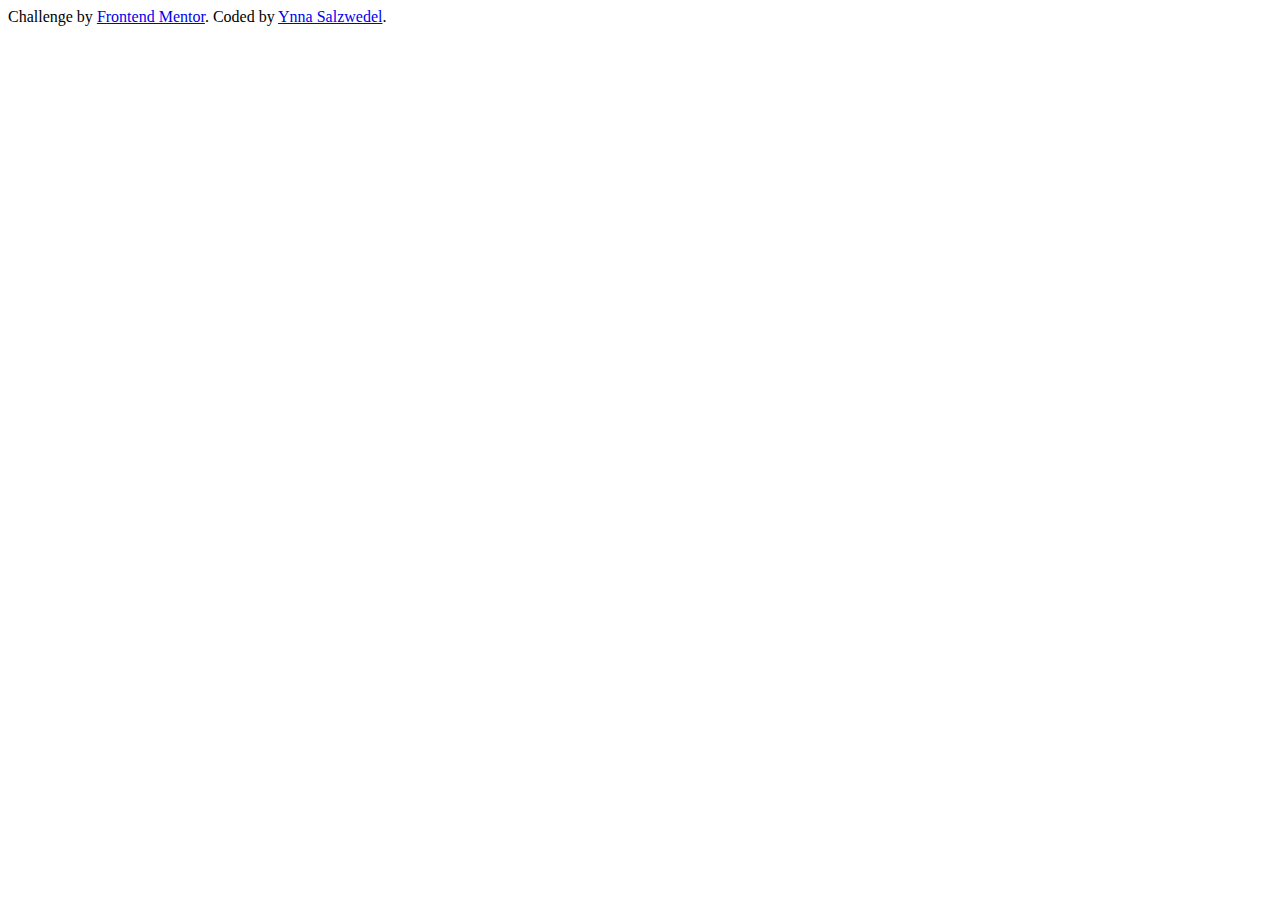
==== NFT/index.html @ 9b30d21d "adding the new challenge and its basic set up" ====
<!DOCTYPE html>
<html lang="en">
  <head>
    <meta charset="UTF-8" />
    <meta name="viewport" content="width=device-width, initial-scale=1.0" />

    <link
      rel="icon"
      type="image/png"
      sizes="32x32"
      href="./images/favicon-32x32.png"
    />

    <title>Frontend Mentor | NFT preview card component</title>
  </head>
  <body>
    <!-- 
  Equilibrium #3429

  Our Equilibrium collection promotes balance and calm.

  0.041 ETH
  3 days left
  
  Creation of Jules Wyvern -->

    <div class="attribution">
      Challenge by
      <a href="https://www.frontendmentor.io?ref=challenge" target="_blank"
        >Frontend Mentor</a
      >. Coded by <a href="#">Ynna Salzwedel</a>.
    </div>
  </body>
</html>
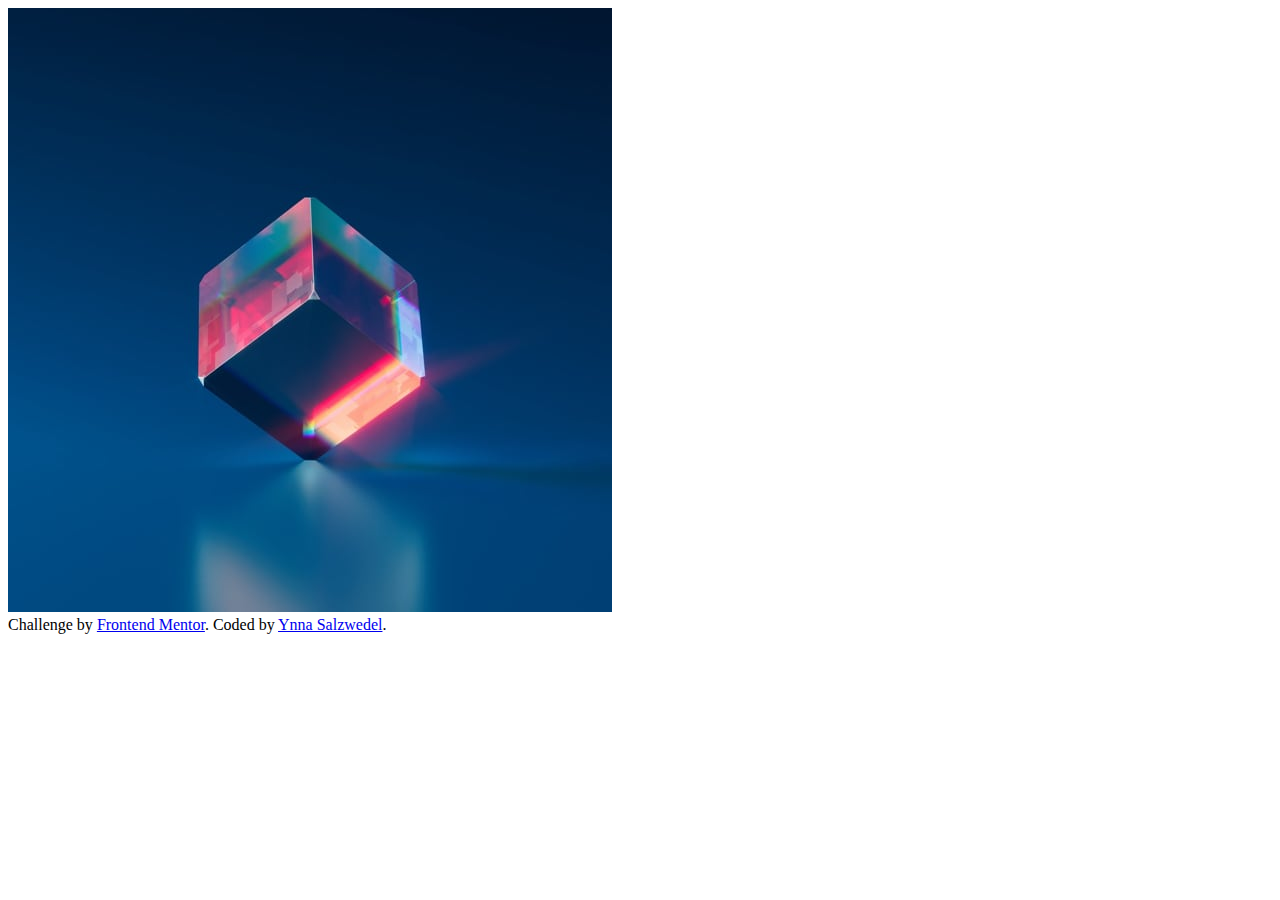
==== commit 71d90aa2: "added the hover visual over card" ====
--- a/NFT/index.html
+++ b/NFT/index.html
@@ -10,20 +10,16 @@
       sizes="32x32"
       href="./images/favicon-32x32.png"
     />
-
+    <link rel="stylesheet" href="/styling/main.css" />
     <title>Frontend Mentor | NFT preview card component</title>
   </head>
   <body>
-    <!-- 
-  Equilibrium #3429
-
-  Our Equilibrium collection promotes balance and calm.
-
-  0.041 ETH
-  3 days left
-  
-  Creation of Jules Wyvern -->
-
+    <article class="nftCard">
+      <div class="imgContain">
+        <img class="cube" src="./images/image-equilibrium.jpg" alt="3d cube" />
+        <img class="eye" src="./images/icon-view.svg" alt="outlined eye" />
+      </div>
+    </article>
     <div class="attribution">
       Challenge by
       <a href="https://www.frontendmentor.io?ref=challenge" target="_blank"
